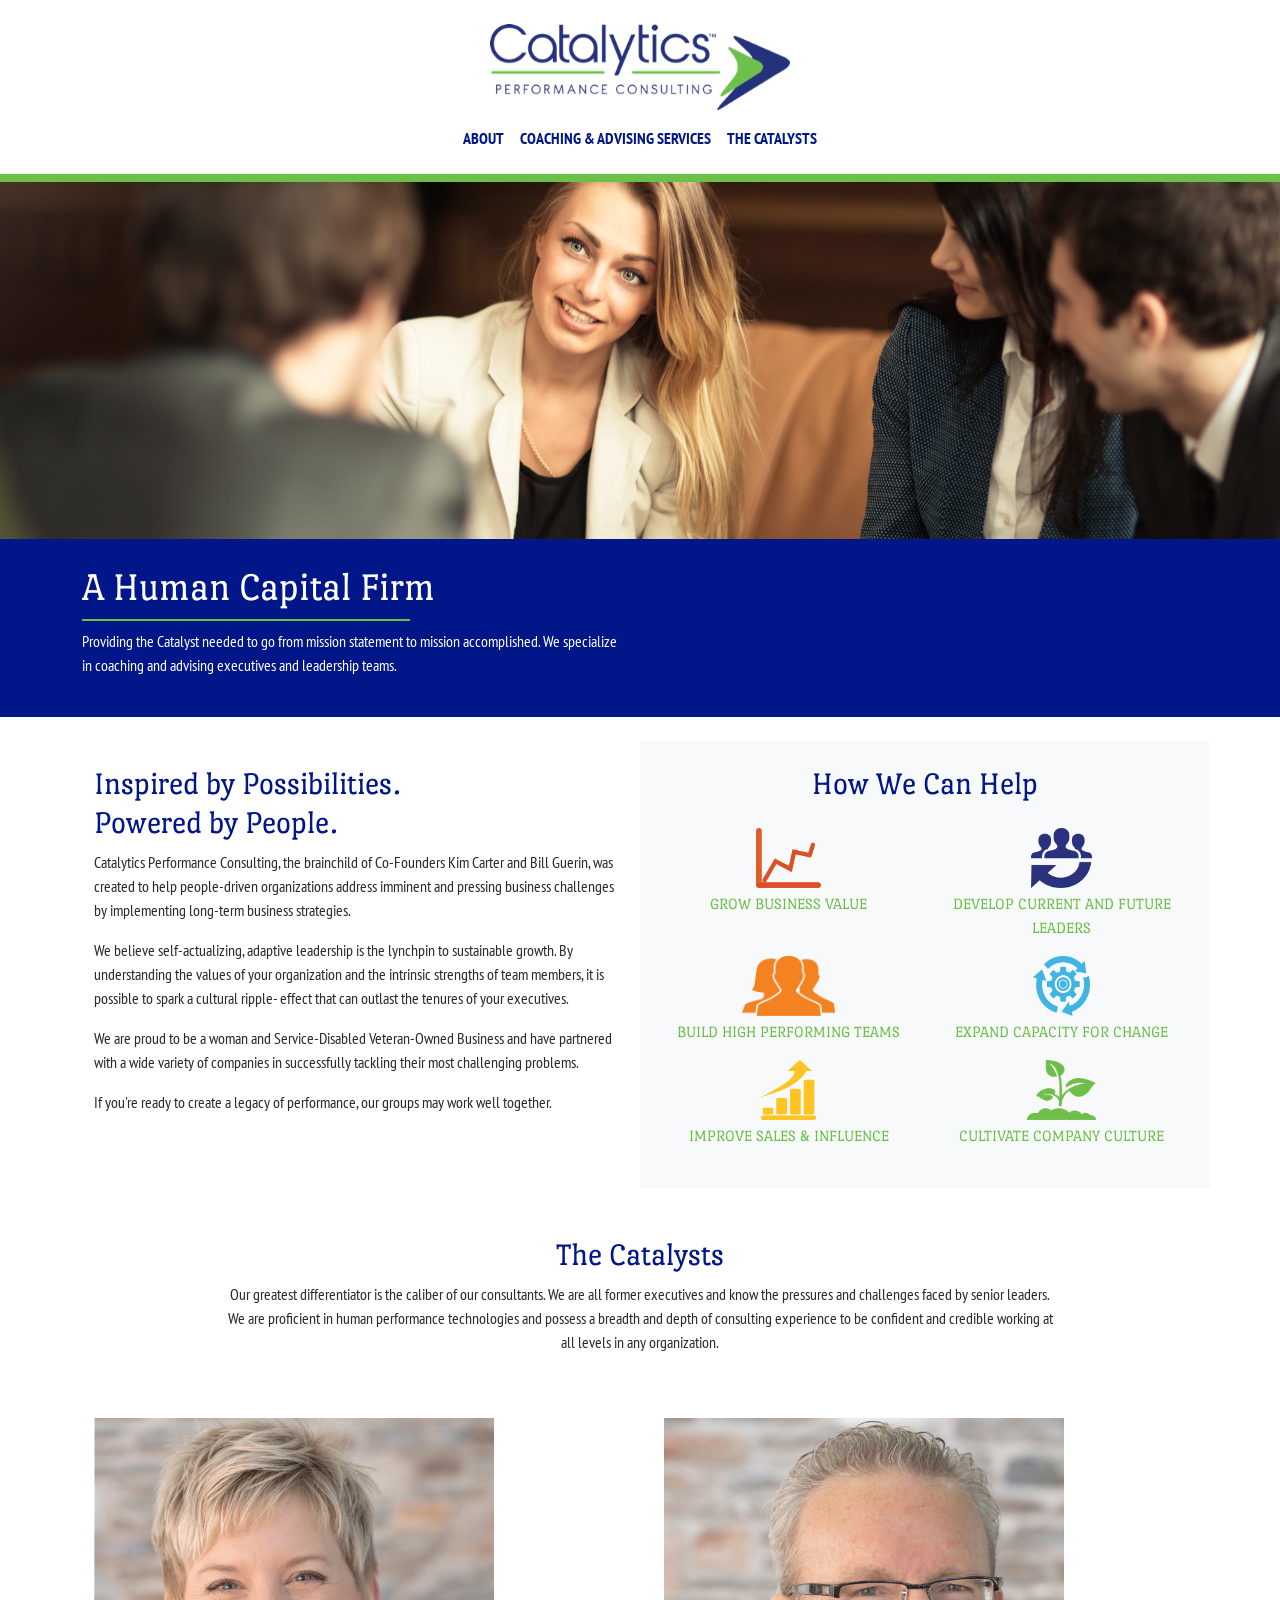
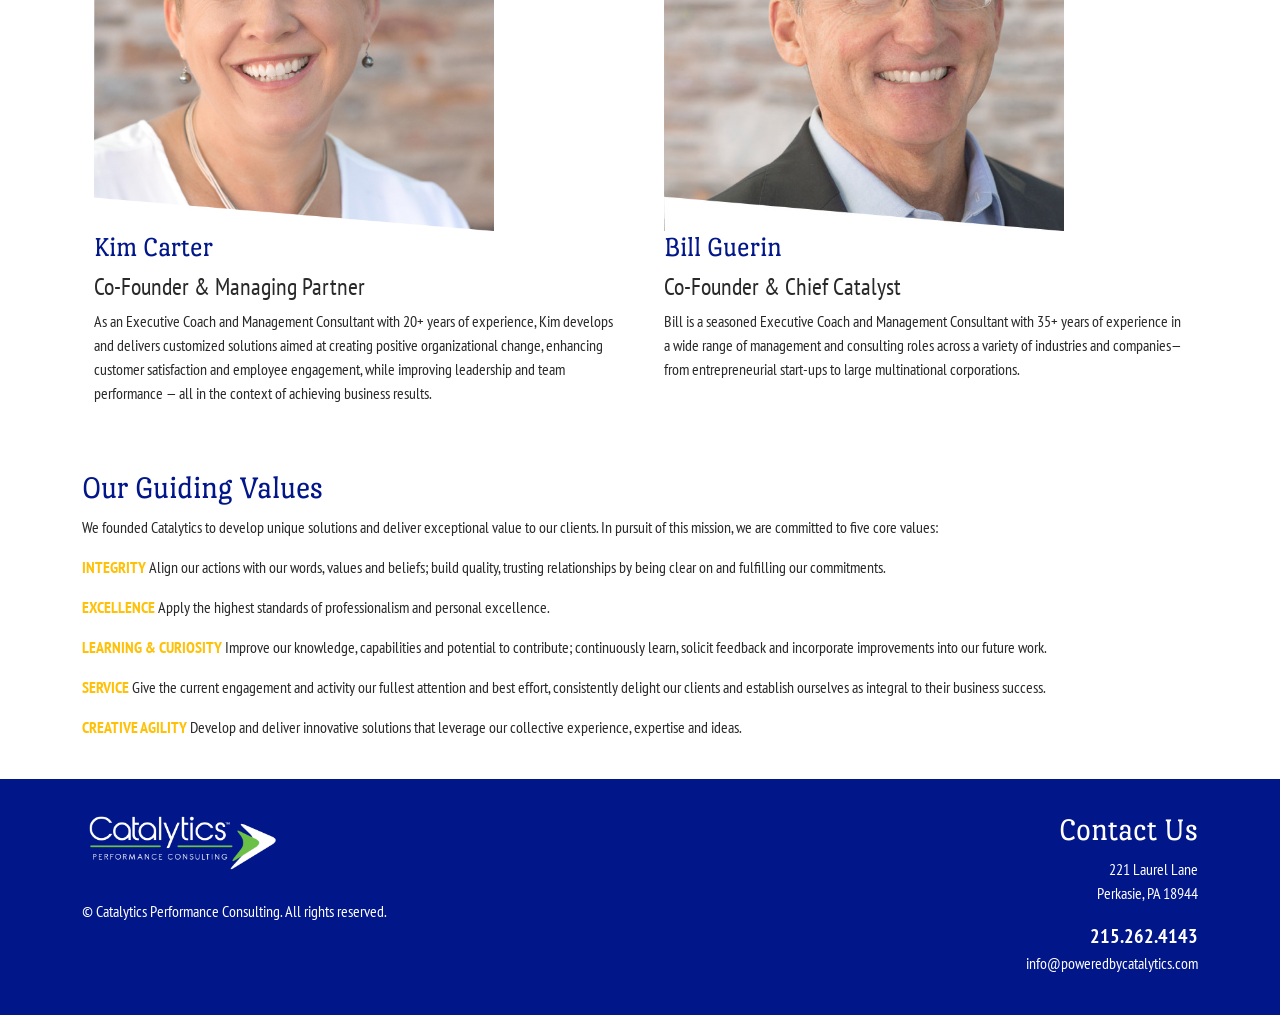
==== docs/index.html @ 7e8eba8e "Renamed folder to docs" ====
<!doctype html>
<html lang="en">

<head>
    <!-- Meta tags -->
    <meta charset="utf-8">
    <meta name="viewport" content="width=device-width, initial-scale=1">
    <title>A Human Capital Firm | Catalytics Performance Consulting</title>
    <link rel="canonical" href="https://poweredbycatalytics.com/">
    <meta property="og:locale" content="en_US">
    <meta property="og:type" content="website">
    <meta property="og:title" content="A Human Capital Firm - Catalytics Performance Consulting">
    <meta property="og:url" content="https://poweredbycatalytics.com/">
    <meta property="og:site_name" content="Catalytics Performance Consulting">

    <!-- Favicon -->
    <link rel="icon" href="assets/cropped-favicon-32x32.png" sizes="32x32">
    <link rel="icon" href="assets/cropped-favicon-192x192.png" sizes="192x192">
    <link rel="apple-touch-icon" href="assets/cropped-favicon-180x180.png">
    <meta name="msapplication-TileImage" content="assets/cropped-favicon-270x270.png">

    <!-- Google Fonts -->
    <link rel="preconnect" href="https://fonts.googleapis.com">
    <link rel="preconnect" href="https://fonts.gstatic.com" crossorigin>
    <link
        href="https://fonts.googleapis.com/css2?family=PT+Sans+Narrow:wght@400;700&family=Port+Lligat+Slab&display=swap"
        rel="stylesheet">

    <!-- Bootstrap CSS -->
    <link href="https://cdn.jsdelivr.net/npm/bootstrap@5.1.3/dist/css/bootstrap.min.css" rel="stylesheet"
        integrity="sha384-1BmE4kWBq78iYhFldvKuhfTAU6auU8tT94WrHftjDbrCEXSU1oBoqyl2QvZ6jIW3" crossorigin="anonymous">

    <!-- Main CSS -->
    <link href="assets/style.css" rel="stylesheet">
</head>

<body>
    <div class="cpc-header">
        <div class="container pt-4 pb-2">
            <div class="row">
                <div class="col">
                    <img src="assets/cpc-logo.color.400w.png" class="cpc-logo mx-auto d-block"
                        alt="Catalytics Performance Consulting">
                    <nav class="navbar navbar-expand-sm navbar-light justify-content-center">
                        <button class="navbar-toggler" type="button" data-bs-toggle="collapse"
                            data-bs-target="#primaryMenu" aria-controls="primaryMenu" aria-expanded="false"
                            aria-label="Toggle navigation">
                            <span class="navbar-toggler-icon"></span>
                        </button>
                        <div class="collapse navbar-collapse" id="primaryMenu">
                            <ul class="navbar-nav mx-auto">
                                <li class="nav-item">
                                    <a class="nav-link" href="#about">About</a>
                                </li>
                                <li class="nav-item">
                                    <a class="nav-link" href="#services">Coaching &amp; Advising Services</a>
                                </li>
                                <li class="nav-item">
                                    <a class="nav-link" href="#catalysts">The Catalysts</a>
                                </li>
                            </ul>
                        </div>
                    </nav>
                </div>
            </div>
        </div>
    </div>
    <div class="cpc-hero">
        <div class="container-fluid">
            <div class="row">
                <div class="col p-0">
                    <img class="img-fluid" src="assets/cpc-hero.2000w.jpg" alt="">
                </div>
            </div>
        </div>
    </div>
    <div class="cpc-title p-4">
        <div class="container">
            <div class="row">
                <div class="col-lg-6 col-md-8 col-sm-12">
                    <h1>A Human Capital Firm</h1>
                    <div class="cpc-divider mt-1 mb-2"></div>
                    <p>Providing the Catalyst needed to go from mission statement to mission accomplished. We specialize
                        in coaching and advising executives and leadership teams.</p>
                </div>
            </div>
        </div>
    </div>
    <div class="container">
        <div class="row pt-4 pb-4">
            <div class="col-lg-6 p-4" id="about">
                <h2>Inspired by Possibilities.<br>Powered by People.</h2>
                <p>Catalytics Performance Consulting, the brainchild of Co-Founders Kim Carter and Bill Guerin, was
                    created to help people-driven organizations address imminent and pressing business challenges by
                    implementing long-term business strategies.</p>
                <p>We believe self-actualizing, adaptive leadership is the lynchpin to sustainable growth. By
                    understanding the values of your organization and the intrinsic strengths of team members, it is
                    possible to spark a cultural ripple- effect that can outlast the tenures of your executives.</p>
                <p>We are proud to be a woman and Service-Disabled Veteran-Owned Business and have partnered with a wide
                    variety of companies in successfully tackling their most challenging problems.</p>
                <p>If you're ready to create a legacy of performance, our groups may work well together.</p>
            </div>
            <div class="col-lg-6 bg-light p-4 text-center" id="services">
                <h2 class="mb-4">How We Can Help</h2>
                <div class="row">
                    <div class="col-md-6 cpc-service-item">
                        <img class="mb-1" src="assets/icon-1.png" alt="">
                        <p>Grow Business Value</p>
                    </div>
                    <div class="col-md-6 cpc-service-item">
                        <img class="mb-1" src="assets/icon-2.png" alt="">
                        <p>Develop Current and Future Leaders</p>
                    </div>
                </div>
                <div class="row">
                    <div class="col-md-6 cpc-service-item">
                        <img class="mb-1" src="assets/icon-3.png" alt="">
                        <p>Build High Performing Teams</p>
                    </div>
                    <div class="col-md-6 cpc-service-item">
                        <img class="mb-1" src="assets/icon-4.png" alt="">
                        <p>Expand Capacity for Change</p>
                    </div>
                </div>
                <div class="row">
                    <div class="col-md-6 cpc-service-item">
                        <img class="mb-1" src="assets/icon-5.png" alt="">
                        <p>Improve Sales &amp; Influence</p>
                    </div>
                    <div class="col-md-6 cpc-service-item">
                        <img class="mb-1" src="assets/icon-6.png" alt="">
                        <p>Cultivate Company Culture</p>
                    </div>
                </div>
            </div>
        </div>
    </div>
    <div class="container">
        <div class="row pt-4 pb-4 justify-content-center" id="catalysts">
            <div class="col-lg-9 col-md-12 text-center">
                <h2>The Catalysts</h2>
                <p>Our greatest differentiator is the caliber of our consultants. We are all former executives and know
                    the pressures and challenges faced by senior leaders. We are proficient in human performance
                    technologies and possess a breadth and depth of consulting experience to be confident and credible
                    working at all levels in any organization.
                </p>
            </div>
        </div>
        <div class="row">
            <div class="col-md-6 p-4 cpc-person">
                <img src="assets/kim-carter.jpg" alt="">
                <h3 class="mb-1">Kim Carter</h3>
                <p class="fs-4 mb-1">Co-Founder &amp; Managing Partner</p>
                <p>As an Executive Coach and Management Consultant with 20+ years of experience, Kim develops and
                    delivers customized solutions aimed at creating positive organizational change, enhancing customer
                    satisfaction and employee engagement, while improving leadership and team performance — all in the
                    context of achieving business results.</p>
            </div>
            <div class="col-md-6 p-4 cpc-person">
                <img src="assets/bill-guerin.jpg" alt="">
                <h3 class="mb-1">Bill Guerin</h3>
                <p class="fs-4 mb-1">Co-Founder &amp; Chief Catalyst</p>
                <p>Bill is a seasoned Executive Coach and Management Consultant with 35+ years of experience in a wide
                    range of management and consulting roles across a variety of industries and companies—from
                    entrepreneurial start-ups to large multinational corporations.</p>
            </div>
        </div>
    </div>
    <div class="container">
        <div class="row pt-4 pb-4">
            <h2>Our Guiding Values</h2>
            <p>We founded Catalytics to develop unique solutions and deliver exceptional value to our clients. In
                pursuit of this mission, we are committed to five core values:</p>
            <p><span class="cpc-value">Integrity</span> Align our actions with our words, values and beliefs; build
                quality, trusting relationships by being clear on and fulfilling our commitments.</p>
            <p><span class="cpc-value">Excellence</span> Apply the highest standards of professionalism and personal
                excellence.</p>
            <p><span class="cpc-value">Learning &amp; Curiosity</span> Improve our knowledge, capabilities and potential
                to contribute; continuously learn, solicit feedback and incorporate improvements into our future work.
            </p>
            <p><span class="cpc-value">Service</span> Give the current engagement and activity our fullest attention and
                best effort, consistently delight our clients and establish ourselves as integral to their business
                success.</p>
            <p><span class="cpc-value">Creative Agility</span> Develop and deliver innovative solutions that leverage
                our
                collective experience, expertise and ideas.</p>
        </div>
    </div>
    <div class="cpc-footer p-4">
        <div class="container">
            <div class="row text-center">
                <div class="pt-2 col-md-6 text-md-start">
                    <img class="logo" src="assets/cpc-logo.white-text.png" alt="Catalytics Performance Consulting">
                    <p class="pt-4 pb-4">&copy; Catalytics Performance Consulting. All rights reserved.</p>
                </div>
                <div class="pt-2 col-md-6 text-md-end">
                    <h2>Contact Us</h2>
                    <p>221 Laurel Lane<br>Perkasie, PA 18944</p>
                    <p class="mb-0"><a class="fw-bold fs-5" href="tel:2152624143" target="_blank"
                            rel="noopener noreferrer">215.262.4143</a></p>
                    <p><a href="mailto:info@poweredbycatalytics.com" target="_blank"
                            rel="noopener noreferrer">info@poweredbycatalytics.com</a></p>
                </div>
            </div>
        </div>
    </div>
    <!-- Bootstrap Bundle with Popper -->
    <script src="https://cdn.jsdelivr.net/npm/bootstrap@5.1.3/dist/js/bootstrap.bundle.min.js"
        integrity="sha384-ka7Sk0Gln4gmtz2MlQnikT1wXgYsOg+OMhuP+IlRH9sENBO0LRn5q+8nbTov4+1p"
        crossorigin="anonymous"></script>
</body>

</html>
---- docs/assets/style.css ----
:root {
  --cpc-dark-blue: #001689;
  --cpc-green: #6bc048;
  --cpc-yellow: #ffc107;
  --cpc-dark-blue-rgb: 0, 22, 137;
  --cpc-green-rgb: 107, 192, 72;
  --cpc-font-serif: "Port Lligat Slab", serif;;
  --cpc-font-sans-serif: 'PT Sans Narrow', sans-serif;
  --cpc-body-color: #292929;
}

body {
    font-family: var(--cpc-font-sans-serif);
    color: var(--cpc-body-color);
}

h1, h2, h3, h4, h5, h6 {
    font-family: var(--cpc-font-serif);
}

h2, h3 {
    color: var(--cpc-dark-blue);
}

body a {
    text-decoration: none;
}

.cpc-header {
    border-bottom: 8px solid var(--cpc-green);
}
.cpc-header .cpc-logo {
    width: 300px;
    max-width: 90%;
}
.cpc-header .navbar {
    text-align: center;
}
.cpc-header .navbar.navbar-light a {
    color: var(--cpc-dark-blue);
    text-transform: uppercase;
    font-weight: bold;
}
.cpc-header .navbar.navbar-light .navbar-toggler {
    font-size: 1.5rem;
}

.cpc-title {
    background-color: var(--cpc-dark-blue);
    color: #fff;
}
.cpc-title .cpc-divider {
    border: 1px solid var(--cpc-green);
    width: 60%;
}

.cpc-service-item p {
    color: var(--cpc-green);
    font-family: var(--cpc-font-serif);
    text-transform: uppercase;
}
.cpc-service-item img {
    height: 60px;
}

.cpc-person img {
    width: 400px;
    max-width: 90%;
}

.cpc-value {
    color: var(--cpc-yellow);
    text-transform: uppercase;
    font-weight: bold;
}

.cpc-footer {
    background-color: var(--cpc-dark-blue);
    color: #fff;
}
.cpc-footer .logo {
    width: 200px;
    max-width: 90%;
}
.cpc-footer h2, .cpc-footer a {
    color: #fff;
}
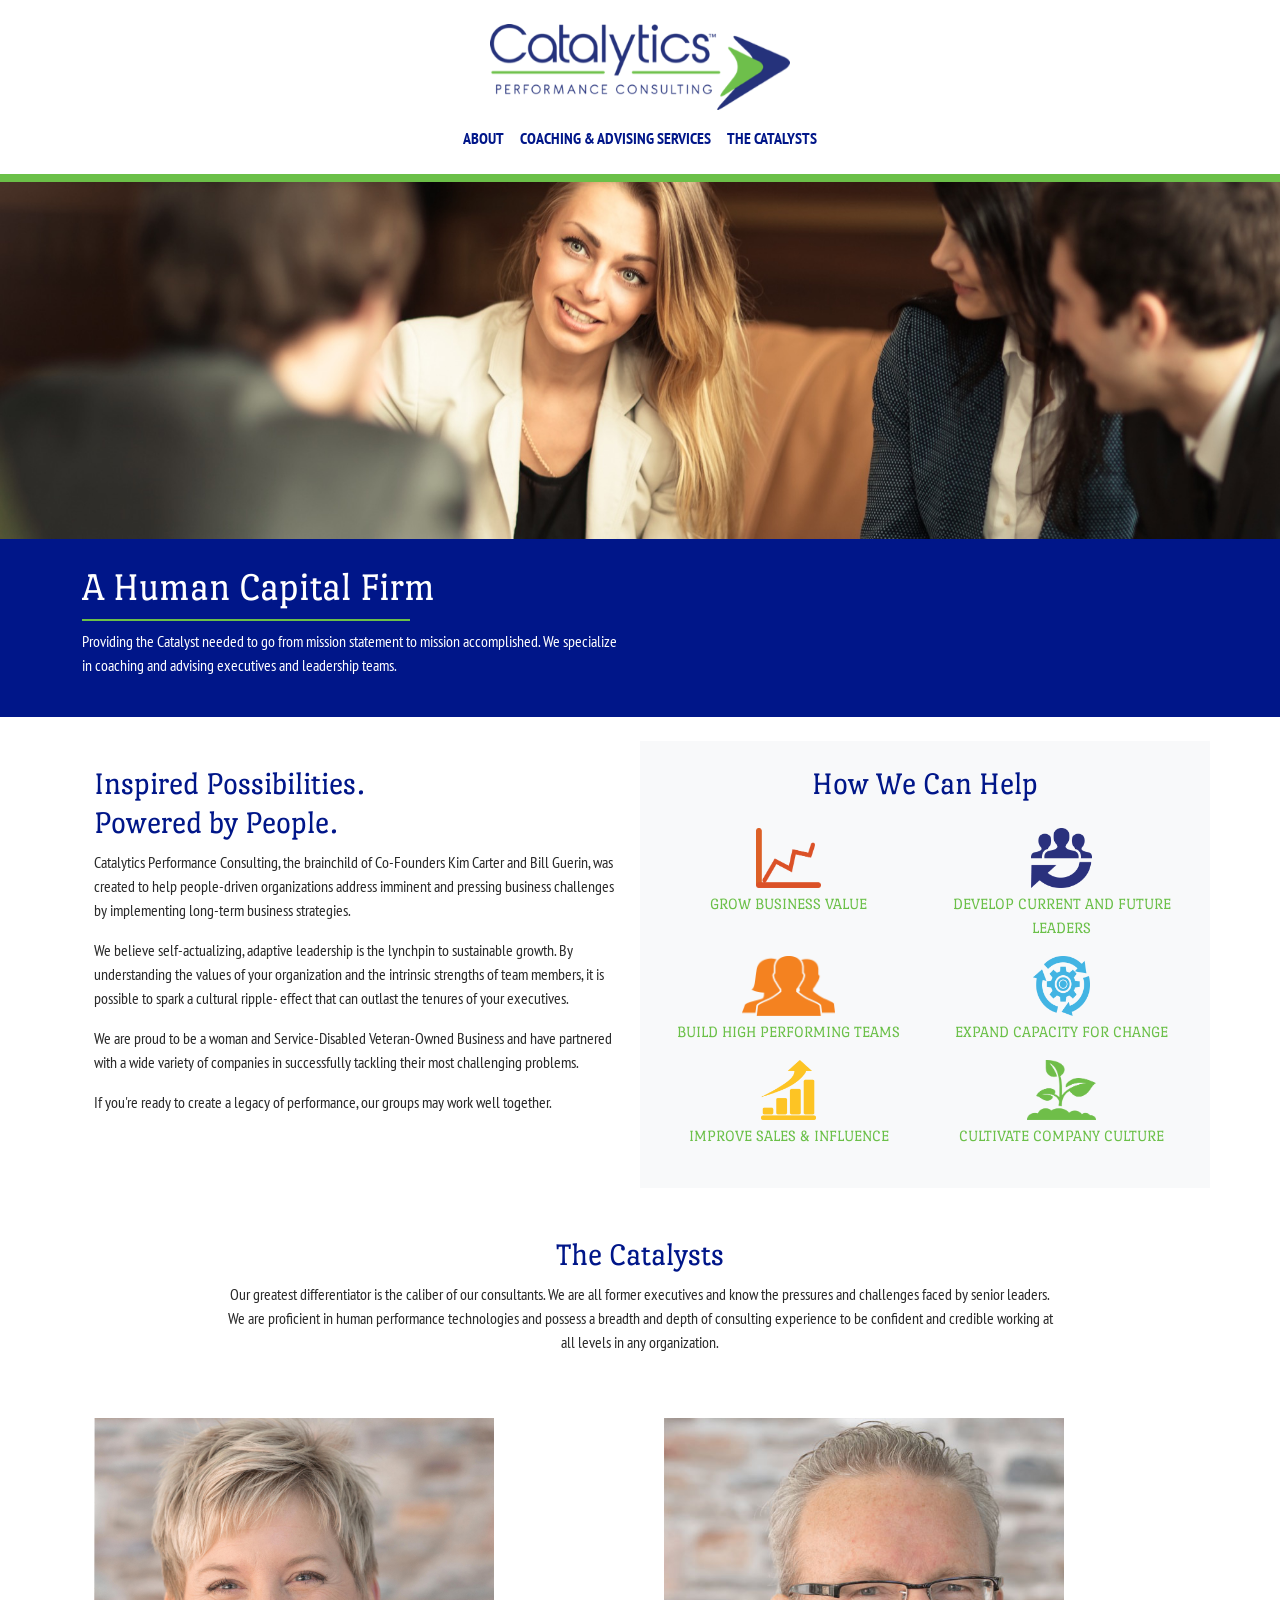
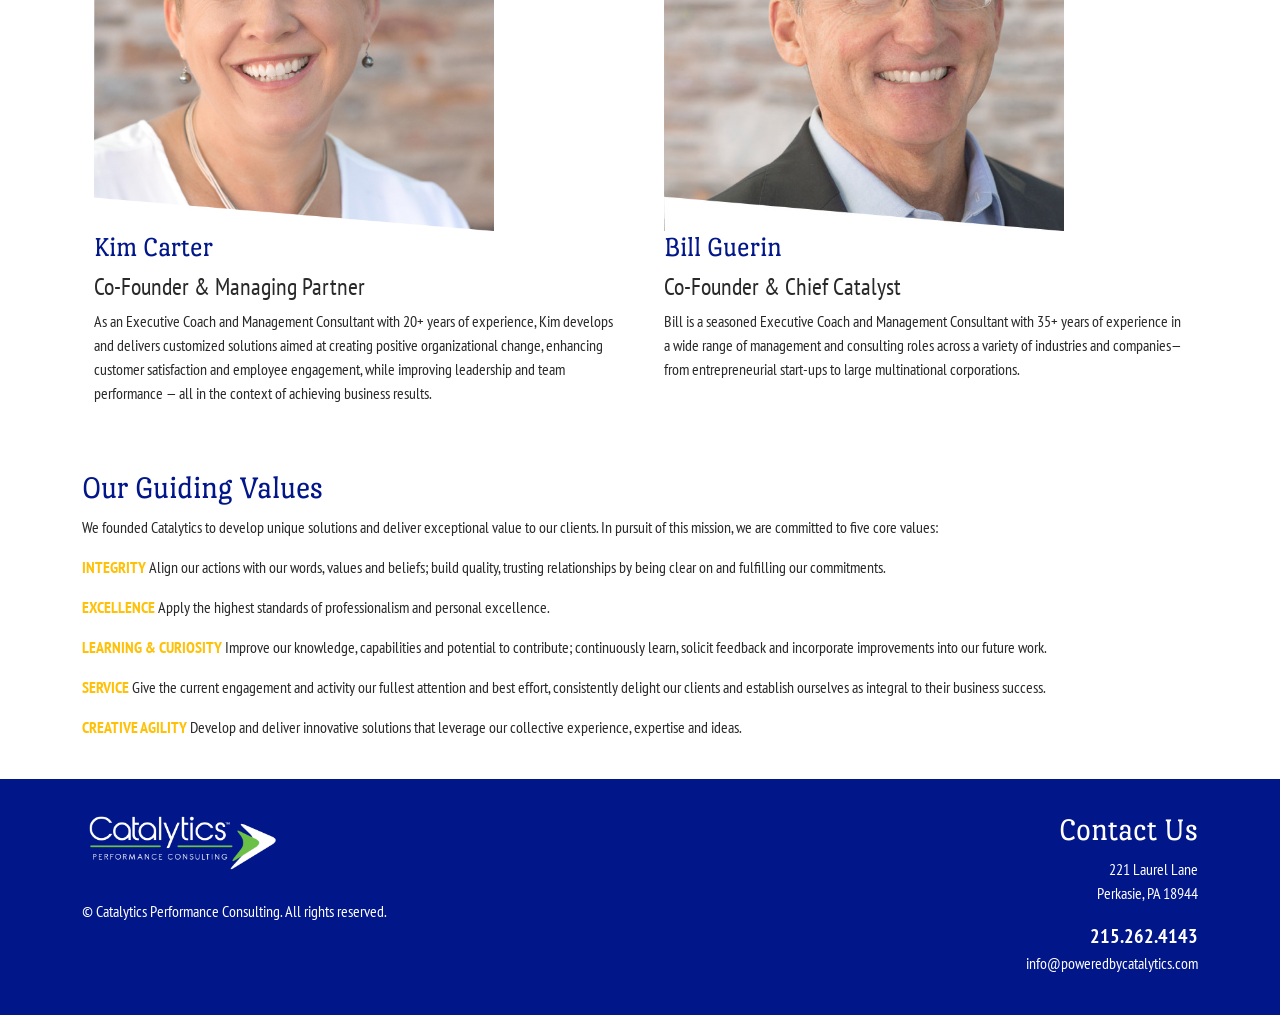
==== commit 5dc3a48c: "Update index.html" ====
--- a/docs/index.html
+++ b/docs/index.html
@@ -7,9 +7,11 @@
     <meta name="viewport" content="width=device-width, initial-scale=1">
     <title>A Human Capital Firm | Catalytics Performance Consulting</title>
     <link rel="canonical" href="https://poweredbycatalytics.com/">
+    <meta name="description" content="Catalytics Performance Consulting specializes in coaching and advising executives and leadership teams.">
     <meta property="og:locale" content="en_US">
     <meta property="og:type" content="website">
     <meta property="og:title" content="A Human Capital Firm - Catalytics Performance Consulting">
+    <meta property="og:description" content="Catalytics Performance Consulting specializes in coaching and advising executives and leadership teams.">
     <meta property="og:url" content="https://poweredbycatalytics.com/">
     <meta property="og:site_name" content="Catalytics Performance Consulting">
 
@@ -89,7 +91,7 @@
     <div class="container">
         <div class="row pt-4 pb-4">
             <div class="col-lg-6 p-4" id="about">
-                <h2>Inspired by Possibilities.<br>Powered by People.</h2>
+                <h2>Inspired Possibilities.<br>Powered by People.</h2>
                 <p>Catalytics Performance Consulting, the brainchild of Co-Founders Kim Carter and Bill Guerin, was
                     created to help people-driven organizations address imminent and pressing business challenges by
                     implementing long-term business strategies.</p>
